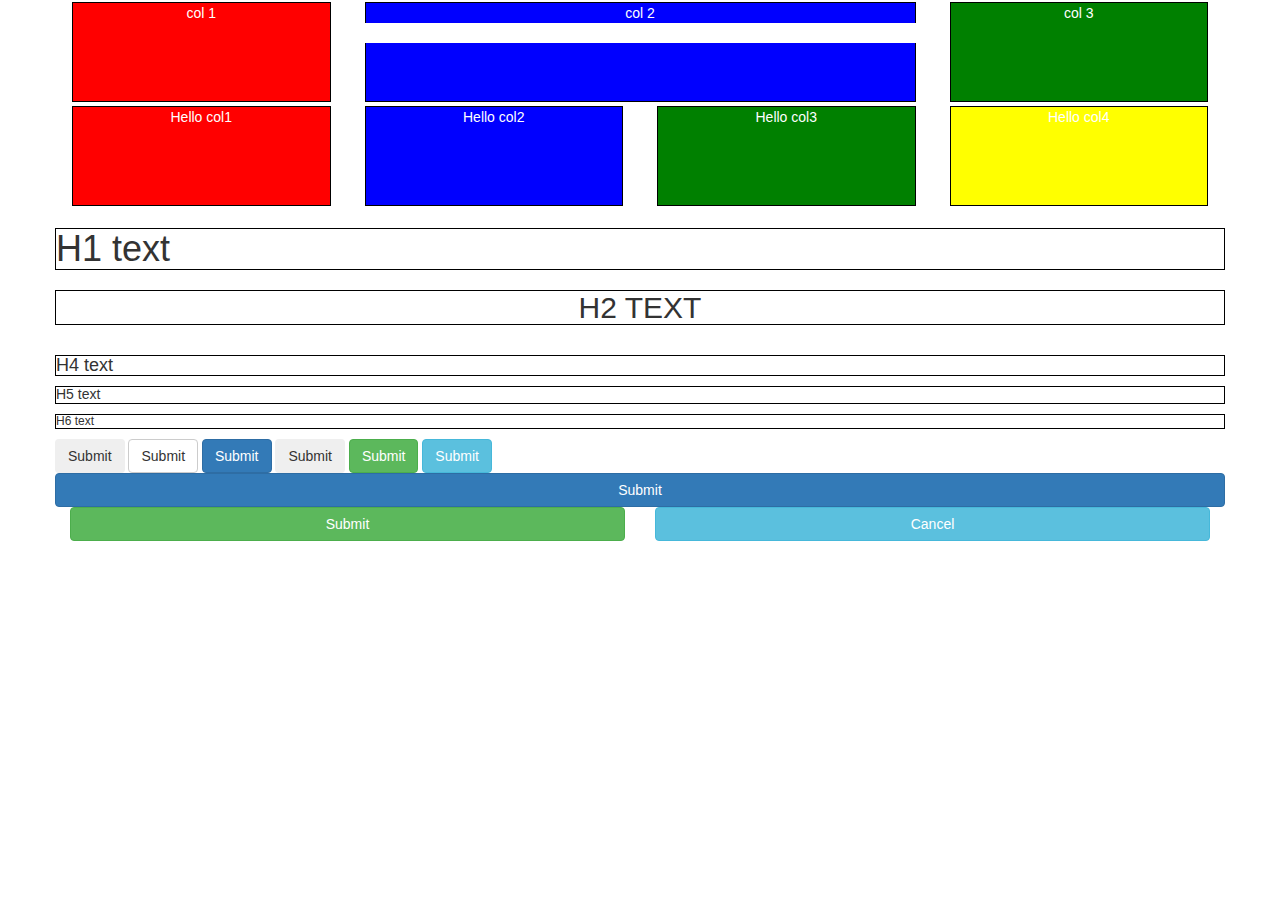
==== ejmedia/2ejmediabs/index.html @ 174a424a "update" ====
<!DOCTYPE html>
<html lang="en">

<head>
    <meta charset="utf-8">
    <meta http-equiv="X-UA-Compatible" content="IE=edge">
    <meta name="viewport" content="width=device-width, initial-scale=1">
    <!-- The above 3 meta tags *must* come first in the head; any other head content must come *after* these tags -->
    <title>Bootstrap 101 Template</title>

    <!-- Bootstrap -->
    <link href="./bootstrap3/css/bootstrap.min.css" rel="stylesheet" />
    <link href='./style/style1.css' rel='stylesheet' />

    <!-- HTML5 shim and Respond.js for IE8 support of HTML5 elements and media queries -->
    <!-- WARNING: Respond.js doesn't work if you view the page via file:// -->
    <!--[if lt IE 9]>
      <script src="https://oss.maxcdn.com/html5shiv/3.7.3/html5shiv.min.js"></script>
      <script src="https://oss.maxcdn.com/respond/1.4.2/respond.min.js"></script>
    <![endif]-->
</head>

<body>
    <div class='container'>
        <div class='row'>
            <div class='col-md-3 col-sm-4'>
                <div class='col1'>
                    col 1
                </div>
            </div>
            <div class='col-md-6 col-sm-4'>
                <div class='col2'>
                    col 2
                    <div class='row'>
                        <div class='col-md-4'>
                            Hellow inner grid
                        </div>
                    </div>
                </div>
            </div>
            <div class='col-md-3 col-sm-4'>
                <div class='col3'>
                    col 3
                </div>
            </div>
        </div>

        <div class='row'>
            <div class='col-md-3'>
                <div class='row2Col1'>
                    Hello col1
                </div>
            </div>
            <div class='col-md-3'>
                <div class='row2Col2'>
                    Hello col2
                </div>
            </div>
            <div class='col-md-3'>
                <div class='row2Col3'>
                    Hello col3
                </div>
            </div>
            <div class='col-md-3'>
                <div class='row2Col4'>
                    Hello col4
                </div>
            </div>
        </div>

        <div class='row'>
            <div class='col-md-3 hidden'>
                <div class='row3Col1'>
                    Hello Col1
                </div>
            </div>
        </div>

        <div class='row'>
            <h1>H1 text</h1>
            <h2 class='text-center text-uppercase'>H2 text</h2>
            <h3 class='text-hide'>H3 text</h3>
            <h4>H4 text</h4>
            <h5>H5 text</h5>
            <h6>H6 text</h6>
        </div>

        <div class='row'>
            <input type='button' class='btn' value='Submit' />
            <input type='button' class='btn btn-default' value='Submit' />
            <input type='button' class='btn btn-primary' value='Submit' />
            <input type='button' class='btn btn-secondary' value='Submit' />
            <input type='button' class='btn btn-success' value='Submit' />
            <input type='button' class='btn btn-info' value='Submit' />
            <input type='button' class='btn btn-primary btn-block' value='Submit' />

            <p class='col-md-6'>
                <input type='button' class='btn btn-success btn-block' value='Submit'/>
            </p>
            <p class='col-md-6'>
                <input type='button' class='btn btn-info btn-block'
                value='Cancel'>
            </p>


        </div>
    </div>

    <!-- jQuery (necessary for Bootstrap's JavaScript plugins) -->
    <script src="https://ajax.googleapis.com/ajax/libs/jquery/1.12.4/jquery.min.js"></script>
    <!-- Include all compiled plugins (below), or include individual files as needed -->
    <script src="./bootstrap3/js/bootstrap.min.js"></script>
</body>

</html>
---- ejmedia/2ejmediabs/style/style1.css ----
.row{
    background-color: white;
}

.col1{
    color:white;
    text-align:center;
    border:1px solid black;
    margin:2px;
    background-color:red;
    min-height:100px;
}

.col2{
    color:white;
    text-align:center;
    border:1px solid black;
    margin:2px;
    background-color:blue;
    min-height:100px;
}

.col3{
    color:white;
    text-align:center;
    border:1px solid black;
    margin:2px;
    background-color:green;
    min-height:100px;
}

.row2Col1{
    color:white;
    text-align:center;
    border:1px solid black;
    margin:2px;
    background-color:red;
    min-height:100px;
}

.row2Col2{
    color:white;
    text-align:center;
    border:1px solid black;
    margin:2px;
    background-color:blue;
    min-height:100px;
}

.row2Col3{
    color:white;
    text-align:center;
    border:1px solid black;
    margin:2px;
    background-color:green;
    min-height:100px;
}

.row2Col4{
    color:white;
    text-align:center;
    border:1px solid black;
    margin:2px;
    background-color:yellow;
    min-height:100px;
}

.row3Col1{
    color:white;
    text-align:center;
    border:1px solid black;
    margin:2px;
    background-color:red;
    min-height:100px;
}

h1 , h2 , h3, h4, h5, h6{
    border:1px solid black;
}
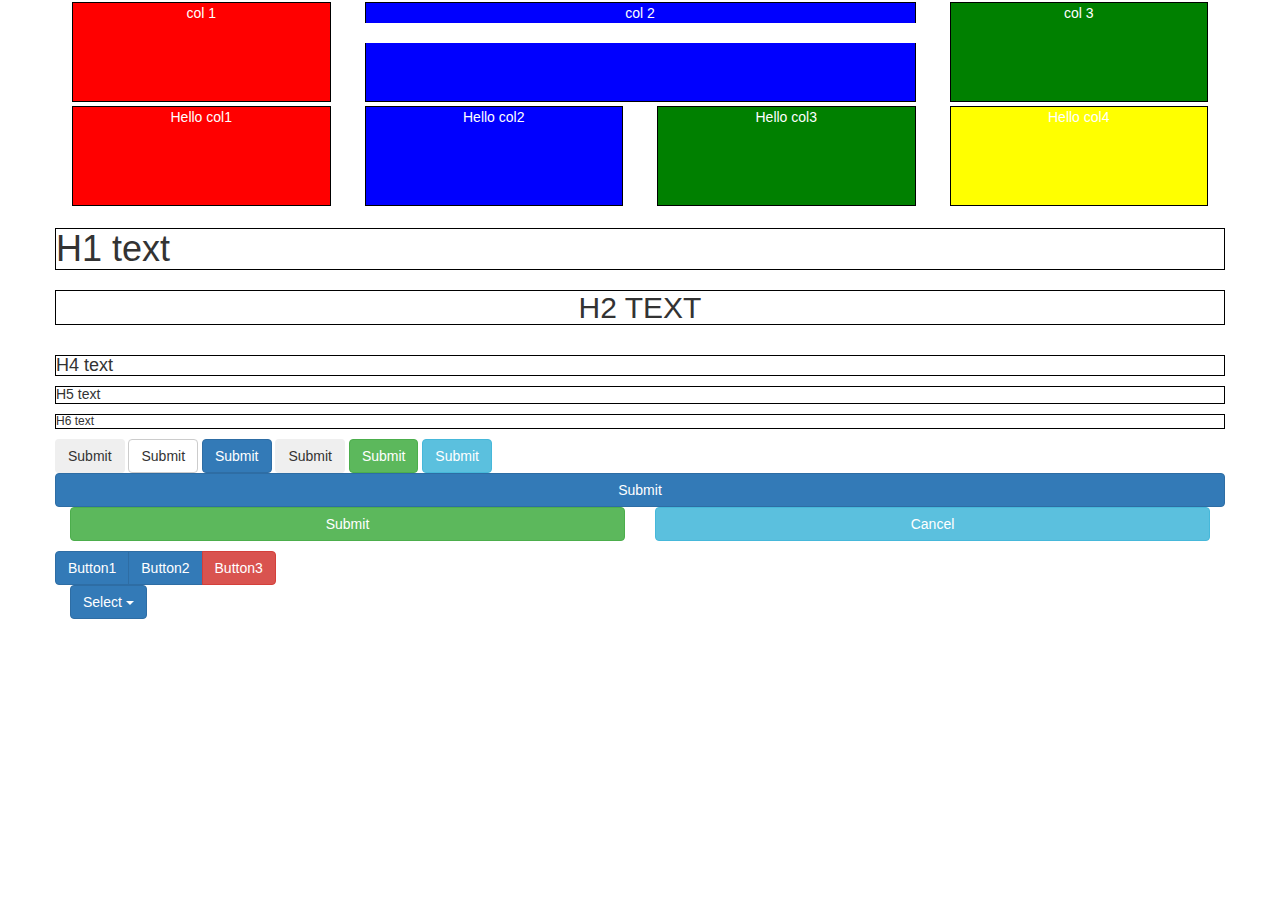
==== commit 3aa01c2d: "update" ====
--- a/ejmedia/2ejmediabs/index.html
+++ b/ejmedia/2ejmediabs/index.html
@@ -13,7 +13,7 @@
     <link href='./style/style1.css' rel='stylesheet' />
 
     <!-- HTML5 shim and Respond.js for IE8 support of HTML5 elements and media queries -->
-    <!-- WARNING: Respond.js doesn't work if you view the page via file:// -->
+    <!-- WARNING: Respond.js doesn't work if you view the page via file:// <-->
     <!--[if lt IE 9]>
       <script src="https://oss.maxcdn.com/html5shiv/3.7.3/html5shiv.min.js"></script>
       <script src="https://oss.maxcdn.com/respond/1.4.2/respond.min.js"></script>
@@ -102,7 +102,30 @@
                 value='Cancel'>
             </p>
 
+            <div class='btn-group' role='group'>
+                <button type='button' class='btn btn-primary'>Button1</button>
+                <button type='button' class='btn btn-primary'>Button2</button>
+                <button type='button' class='btn
+                btn-danger'> Button3</button>
+            </div>
+        </div>
 
+        <div class='dropdown'>
+            <button type='button' class='btn btn-primary drowpdown-toggle' data-toggle='dropdown'>
+                Select
+                <span class='caret'></span>
+            </button>
+                <ul class='dropdown-menu' role='menu'>
+                    <li>
+                        Car
+                    </li>
+                    <li>
+                        Bus
+                    </li>
+                    <li>
+                        Aeroplane
+                    </li>
+                </ul>
         </div>
     </div>
 
